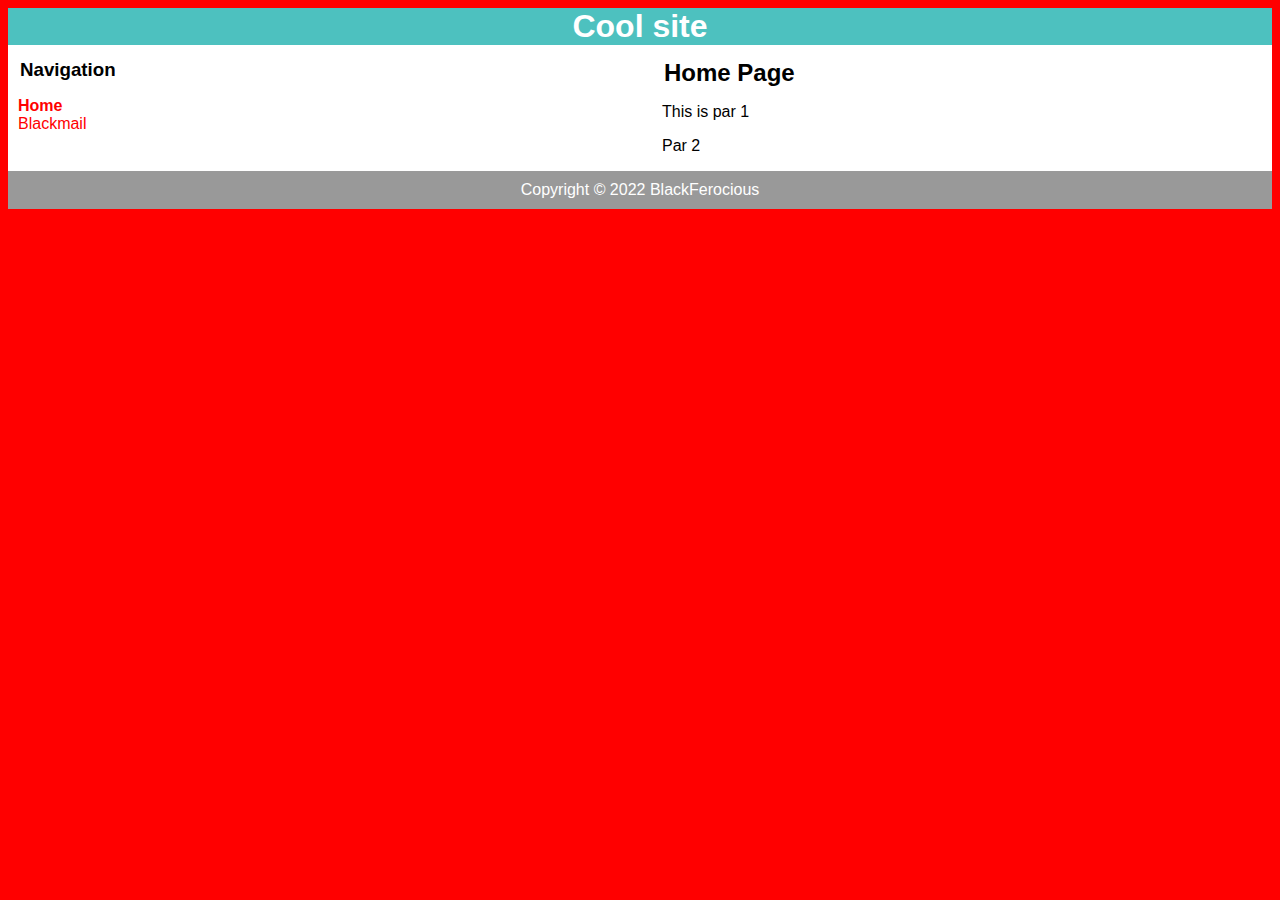
==== index.html @ 031c5f66 "Add files via upload" ====
<html>

    <head>
        <title>My epic CSS Site</title>
        <link rel="stylesheet" type="text/css" href="style.css"/>
    </head>

    <body>
        <div id="container">

            <div id = "header">
                <h1>Cool site</h1>
            </div>

            <div id = "content">
                <div id = "nav">
                    <h3>Navigation</h3>
                    <ul>
                        <li><a class="selected" href="">Home</a></li>
                        <li><a href="">Blackmail</a></li>
                    </ul>
                </div>
                <div id = "main">
                    <h2>Home Page</h2>

                    <p> This is par 1</p>
                    <p>Par 2</p>
                </div>
            </div>

            <div id = "footer">
                Copyright &copy; 2022 BlackFerocious
            </div>

        </div>
    </body>

</html>
---- style.css ----
body {
    background-color: red;
    font-family: Helvetica, sans-serif;
}

a {
    text-decoration: none;
    color: red;
}

h1, h2, h3 {
    margin: 2;
}

#container {
    background-color: white;
    margin-left: auto;
    margin-right: auto;
}

#header {
    background-color: #4dc1bf;
    color: white;
    text-align: center;
}

#content {
    padding: 10px;
}

#nav {
    width: 180px;
    float: left;
}

#main {
    width: 600px;
    float: right;
}

#footer {
    clear: both;
    padding: 10px;
    background-color: #999;
    color: white;
    text-align: center;
}

.selected {
    font-weight: bold;
}

#nav ul {
    list-style-type: none;
    padding: 0px;
}
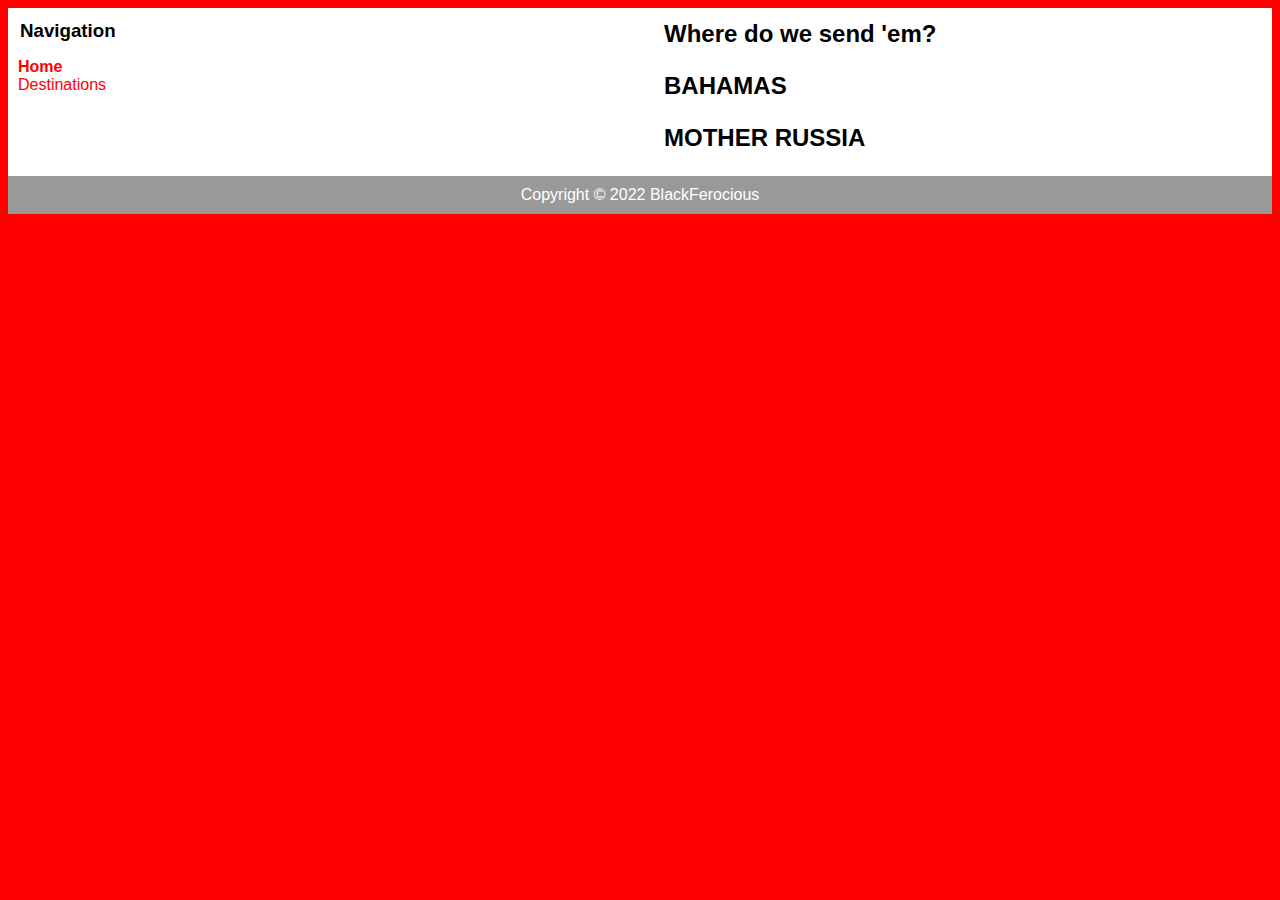
==== commit 0e4f6c3a: "Update index.html" ====
--- a/index.html
+++ b/index.html
@@ -9,7 +9,7 @@
         <div id="container">
 
             <div id = "header">
-                <h1>Cool site</h1>
+                <h1ABOLISH EM OLD FOLK/h1>
             </div>
 
             <div id = "content">
@@ -17,14 +17,15 @@
                     <h3>Navigation</h3>
                     <ul>
                         <li><a class="selected" href="">Home</a></li>
-                        <li><a href="">Blackmail</a></li>
+                        <li><a href="">Destinations</a></li>
                     </ul>
                 </div>
                 <div id = "main">
-                    <h2>Home Page</h2>
+                    <h2>Where do we send 'em?<h2>
 
-                    <p> This is par 1</p>
-                    <p>Par 2</p>
+                    <p>BAHAMAS</p>
+                    <pUkraine</p>
+                        <p> MOTHER RUSSIA</p>
                 </div>
             </div>
 
@@ -35,4 +36,4 @@
         </div>
     </body>
 
-</html>+</html>
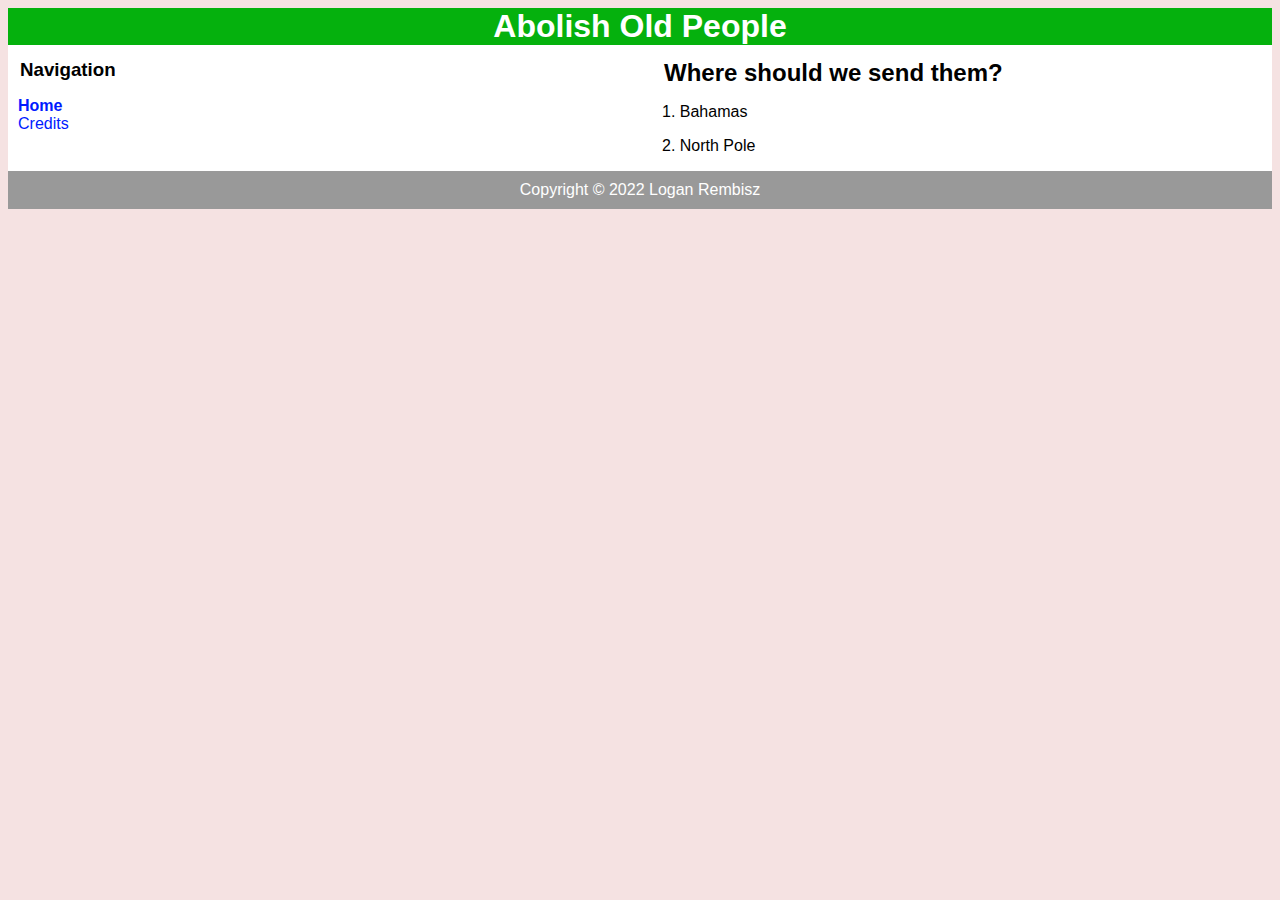
==== commit 98b64038: "Add files via upload" ====
--- a/index.html
+++ b/index.html
@@ -1,7 +1,7 @@
 <html>
 
     <head>
-        <title>My epic CSS Site</title>
+        <title>Abolish Old People</title>
         <link rel="stylesheet" type="text/css" href="style.css"/>
     </head>
 
@@ -9,7 +9,7 @@
         <div id="container">
 
             <div id = "header">
-                <h1ABOLISH EM OLD FOLK/h1>
+                <h1>Abolish Old People</h1>
             </div>
 
             <div id = "content">
@@ -17,23 +17,22 @@
                     <h3>Navigation</h3>
                     <ul>
                         <li><a class="selected" href="">Home</a></li>
-                        <li><a href="">Destinations</a></li>
+                        <li><a href="credits.html">Credits</a></li>
                     </ul>
                 </div>
                 <div id = "main">
-                    <h2>Where do we send 'em?<h2>
+                    <h2>Where should we send them?</h2>
 
-                    <p>BAHAMAS</p>
-                    <pUkraine</p>
-                        <p> MOTHER RUSSIA</p>
+                    <p>1. Bahamas</p>
+                    <p>2. North Pole</p>
                 </div>
             </div>
 
             <div id = "footer">
-                Copyright &copy; 2022 BlackFerocious
+                Copyright &copy; 2022 Logan Rembisz
             </div>
 
         </div>
     </body>
 
-</html>
+</html>--- a/style.css
+++ b/style.css
@@ -1,11 +1,11 @@
 body {
-    background-color: red;
+    background-color: rgb(245, 226, 226);
     font-family: Helvetica, sans-serif;
 }
 
 a {
     text-decoration: none;
-    color: red;
+    color: rgb(0, 26, 255);
 }
 
 h1, h2, h3 {
@@ -19,7 +19,7 @@
 }
 
 #header {
-    background-color: #4dc1bf;
+    background-color: #05b10d;
     color: white;
     text-align: center;
 }
